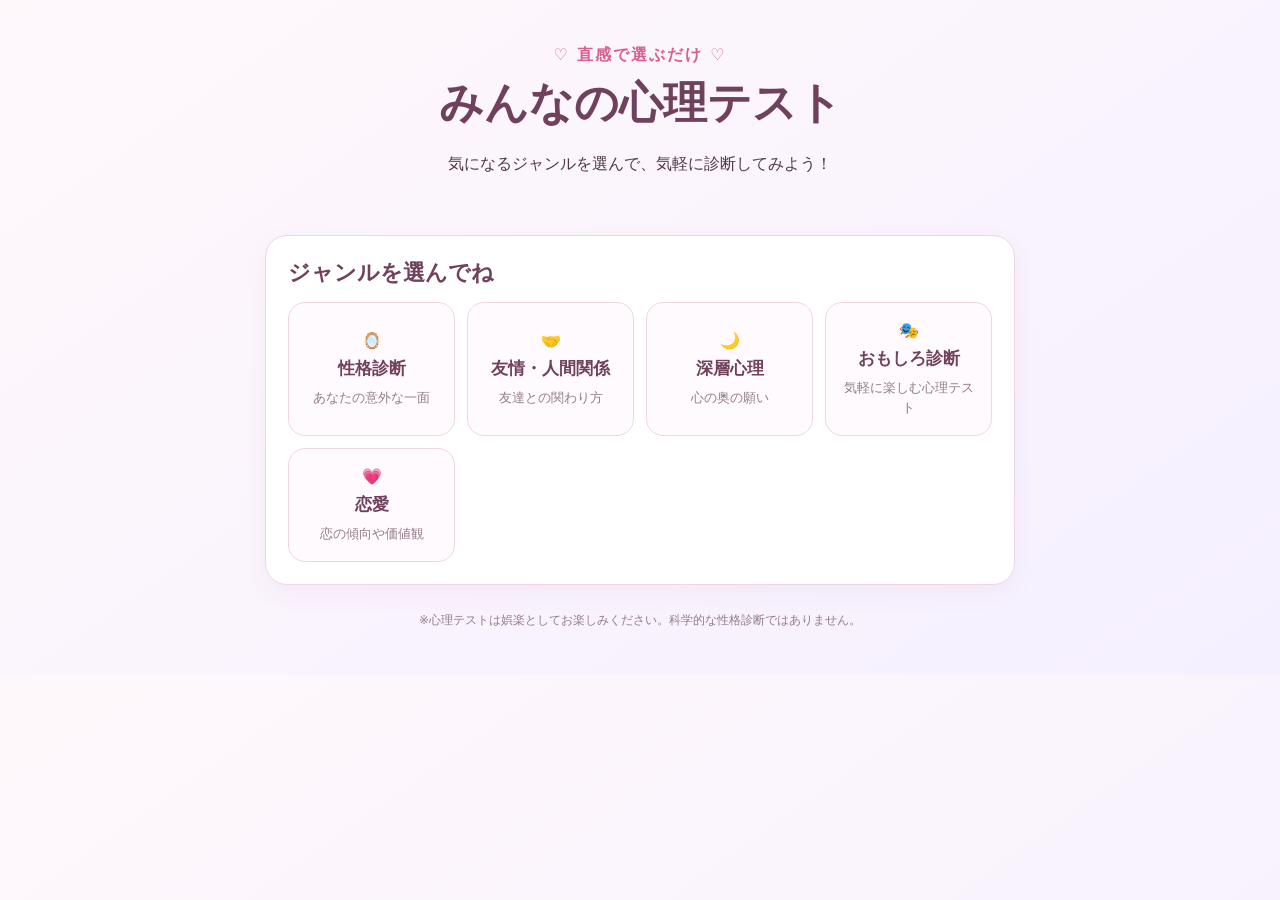
==== index.html @ af1be504 "Add initial HTML structure for psychological test" ====
<!doctype html>
<html lang="ja">
<head>
<meta charset="utf-8"><meta name="viewport" content="width=device-width,initial-scale=1">
<meta name="theme-color" content="#f7dce8">
<title>みんなの心理テスト</title>
<style>
:root{--pink:#d85f91;--deep:#70415d;--bg:#fff7fb;--line:#f0d6e3}
*{box-sizing:border-box}body{margin:0;background:linear-gradient(145deg,#fff8fb,#f5f0ff);color:#503849;font-family:system-ui,-apple-system,"Yu Gothic",sans-serif}
main{max-width:780px;margin:auto;padding:20px 15px 45px}header{text-align:center;padding:25px 10px}
.eyebrow{color:var(--pink);font-weight:800;letter-spacing:.12em}h1{font-size:clamp(30px,7vw,44px);color:var(--deep);margin:8px 0}
p{line-height:1.85}.card{background:#fff;border:1px solid var(--line);border-radius:22px;padding:22px;margin:15px 0;box-shadow:0 8px 24px #a34c7910}
h2{color:var(--deep);margin:0 0 14px;font-size:22px}.categories{display:grid;grid-template-columns:repeat(auto-fit,minmax(140px,1fr));gap:12px}
.category{border:1px solid var(--line);border-radius:17px;background:#fffafd;padding:18px 12px;text-align:center;cursor:pointer;font:inherit;color:var(--deep)}
.category strong{display:block;font-size:17px;margin:7px 0}.category span{font-size:13px;color:#947b8b}
.category:hover,.category:focus,.choice:hover,.choice:focus{border-color:var(--pink);background:#fff1f7;outline:none}
.choices{display:grid;gap:10px}.choice{display:flex;align-items:center;gap:12px;text-align:left;width:100%;padding:14px;border:1px solid var(--line);border-radius:15px;background:#fffafd;font:inherit;color:inherit;cursor:pointer}
.letter{display:grid;place-items:center;flex:0 0 36px;height:36px;border-radius:50%;background:#fbe0ec;color:var(--deep);font-weight:800}
button.primary{display:block;margin:16px auto 0;padding:12px 22px;border:0;border-radius:999px;background:var(--pink);color:white;font:inherit;font-weight:700;cursor:pointer}
.secondary{background:#f6e7ef!important;color:var(--deep)!important}.result{display:none}.tag{display:inline-block;background:#fff0f6;color:var(--deep);padding:6px 12px;border-radius:999px;font-size:13px;font-weight:700}
ul{padding-left:22px;line-height:1.9}footer{text-align:center;color:#947b8b;font-size:12px;line-height:1.7;margin-top:25px}
</style></head>
<body><main>
<header><div class="eyebrow">♡ 直感で選ぶだけ ♡</div><h1>みんなの心理テスト</h1><p>気になるジャンルを選んで、気軽に診断してみよう！</p></header>
<section class="card" id="home"><h2>ジャンルを選んでね</h2><div class="categories">
<button class="category" data-cat="personality">🪞<strong>性格診断</strong><span>あなたの意外な一面</span></button>
<button class="category" data-cat="friendship">🤝<strong>友情・人間関係</strong><span>友達との関わり方</span></button>
<button class="category" data-cat="deep">🌙<strong>深層心理</strong><span>心の奥の願い</span></button>
<button class="category" data-cat="fun">🎭<strong>おもしろ診断</strong><span>気軽に楽しむ心理テスト</span></button>
<button class="category" data-cat="love">💗<strong>恋愛</strong><span>恋の傾向や価値観</span></button>
</div></section>
<section class="card" id="quiz" style="display:none"><button class="primary secondary" id="back">← ジャンル選択に戻る</button><h2 id="catTitle"></h2><p id="question"></p><div class="choices" id="choices"></div></section>
<section class="card result" id="result"><span class="tag" id="tag"></span><h2 id="resultTitle"></h2><p id="intro"></p><ul id="details"></ul><p id="outro"></p><button class="primary" id="share">LINEでシェア</button><button class="primary secondary" id="retry">別の答えで診断</button></section>
<footer>※心理テストは娯楽としてお楽しみください。科学的な性格診断ではありません。</footer>
</main>
<script>
const data={
personality:{title:"性格診断",q:"休日に知らない街を訪れました。最初にしたいことは？",opts:["地図を見て名所を巡る","気になる路地を気ままに歩く","カフェに入って街の雰囲気を味わう","地元の人におすすめを聞く"],names:["計画派の探究者","自由な冒険家","感性豊かな観察者","人とつながる交流家"],intro:["あなたは見通しを立てて動くと安心できるタイプ。","あなたは好奇心に従って行動する自由人タイプ。","あなたは雰囲気や小さな発見を楽しむタイプ。","あなたは人との出会いから世界を広げるタイプ。"],details:["得意：段取りや目標設定。気をつけたい点：予定変更にこだわりすぎないこと。","得意：柔軟さと発想力。気をつけたい点：勢いだけで決めないこと。","得意：細やかな観察と感受性。気をつけたい点：考えすぎて疲れないこと。","得意：会話や協力。気をつけたい点：相手に合わせすぎないこと。"]},
friendship:{title:"友情・人間関係",q:"友達が落ち込んでいるとき、あなたがまずすることは？",opts:["じっくり話を聞く","気分転換に誘う","役立ちそうな解決策を考える","そっとそばにいる"],names:["聞き上手な寄り添いタイプ","ムードメーカータイプ","頼れるサポータータイプ","静かな安心感タイプ"],intro:["あなたは相手の気持ちを受け止めることを大切にします。","あなたは明るさや楽しい時間で相手を支えます。","あなたは具体的な行動で助けようとします。","あなたは無理に言葉を求めず、相手のペースを尊重します。"],details:["長所：共感力。ヒント：自分の気持ちも大切に。","長所：場を明るくする力。ヒント：相手が話したいときは聞き役に。","長所：実行力。ヒント：助言の前に気持ちを確認すると◎。","長所：落ち着きと配慮。ヒント：必要なら「話したくなったら聞くよ」と伝えて。"]},
deep:{title:"深層心理",q:"森の中で小さな箱を見つけました。箱の中に入っていたのは？",opts:["古い鍵","白い羽","小さな鏡","光る石"],names:["新しい扉を探す人","自由を求める人","自分を見つめる人","可能性を信じる人"],intro:["あなたは未知の可能性や新しい始まりに惹かれるのかも。","あなたは心の自由や、自分らしくいられる空間を大切にするのかも。","あなたは自分の本音を理解し、成長することに関心があるのかも。","あなたは希望や、まだ見ぬ可能性を大切にするのかも。"],details:["大切にしたいこと：挑戦。小さな一歩から始めてみて。","大切にしたいこと：余白。ひとりの時間も確保して。","大切にしたいこと：自己理解。気持ちを書き出すのもおすすめ。","大切にしたいこと：希望。夢を具体的な目標にしてみよう。"]},
fun:{title:"おもしろ診断",q:"不思議な自動販売機がひとつだけ願いを叶えてくれます。何を選ぶ？",opts:["いつでも満腹になる","どこでも瞬間移動できる","動物と話せる","一日をもう一度やり直せる"],names:["ほっこり満足タイプ","自由自在タイプ","好奇心全開タイプ","じっくり改善タイプ"],intro:["あなたは日々の快適さや小さな幸せを大切にするタイプ。","あなたは自由と新しい体験が大好きなタイプ。","あなたは未知の世界や相手の気持ちに興味津々なタイプ。","あなたは振り返りから学び、よりよくしたいタイプ。"],details:["幸せのヒント：好きなものを味わう時間を意識して。","幸せのヒント：小さな冒険を予定に入れてみて。","幸せのヒント：気になることを調べたり、誰かと話したりしてみて。","幸せのヒント：反省だけでなく、できたことも数えてみて。"]},
love:{title:"恋愛",q:"気になる人があなたに何かを渡してくれました。それは？",opts:["小さな花束","手書きのメッセージカード","お気に入りのお菓子","きれいな石やアクセサリー"],names:["情熱的なロマンチスト","心のつながりを大切にする人","自然体で楽しむ癒やし系","一途で絆を大切にする人"],intro:["あなたは愛情をストレートに表現してくれる人に惹かれるタイプ。","あなたは相手の言葉や気持ちを大切にし、深く理解し合える関係に惹かれるタイプ。","あなたは一緒にいて楽しく、自然体でいられる相手に惹かれるタイプ。","あなたは誠実さや、簡単には揺らがない深い絆を大切にするタイプ。"],details:["好きになるきっかけ：特別扱いや真っすぐな好意。大切なこと：愛情表現。気をつけたい点：反応を気にしすぎないこと。","好きになるきっかけ：理解してくれたと感じたとき。大切なこと：気持ちを言葉にすること。気をつけたい点：深読みしすぎないこと。","好きになるきっかけ：一緒に笑い、気を使わず過ごせたとき。大切なこと：居心地のよさ。気をつけたい点：本音を後回しにしないこと。","好きになるきっかけ：誠実さや言動の一致。大切なこと：信頼。気をつけたい点：相手を大切にしつつ自分も尊重すること。"]}
};
let current="",answer=0;
const home=document.getElementById("home"),quiz=document.getElementById("quiz"),result=document.getElementById("result");
function showCategory(key){current=key;const d=data[key];home.style.display="none";quiz.style.display="block";result.style.display="none";document.getElementById("catTitle").textContent=d.title;document.getElementById("question").textContent=d.q;const box=document.getElementById("choices");box.replaceChildren();d.opts.forEach((opt,i)=>{let b=document.createElement("button");b.className="choice";b.innerHTML='<span class="letter">'+String.fromCharCode(65+i)+'</span>';let s=document.createElement("span");s.textContent=opt;b.appendChild(s);b.onclick=()=>showResult(i);box.appendChild(b);});}
function showResult(i){answer=i;const d=data[current];document.getElementById("tag").textContent=String.fromCharCode(65+i)+"を選んだあなた";document.getElementById("resultTitle").textContent="あなたは「"+d.names[i]+"」";document.getElementById("intro").textContent=d.intro[i];document.getElementById("details").textContent="";let li=document.createElement("li");li.textContent=d.details[i];document.getElementById("details").appendChild(li);document.getElementById("outro").textContent="自分の傾向を知るヒントとして、気軽に楽しんでね。";result.style.display="block";result.scrollIntoView({behavior:"smooth"});}
document.querySelectorAll(".category").forEach(b=>b.onclick=()=>showCategory(b.dataset.cat));
document.getElementById("back").onclick=()=>{home.style.display="block";quiz.style.display="none";result.style.display="none";};
document.getElementById("retry").onclick=()=>{result.style.display="none";quiz.scrollIntoView({behavior:"smooth"});};
document.getElementById("share").onclick=()=>{let d=data[current],txt="心理テストで「"+d.names[answer]+"」タイプでした♡";window.open("https://line.me/R/msg/text/?"+encodeURIComponent(txt+" "+location.href),"_blank");};
</script></body></html>
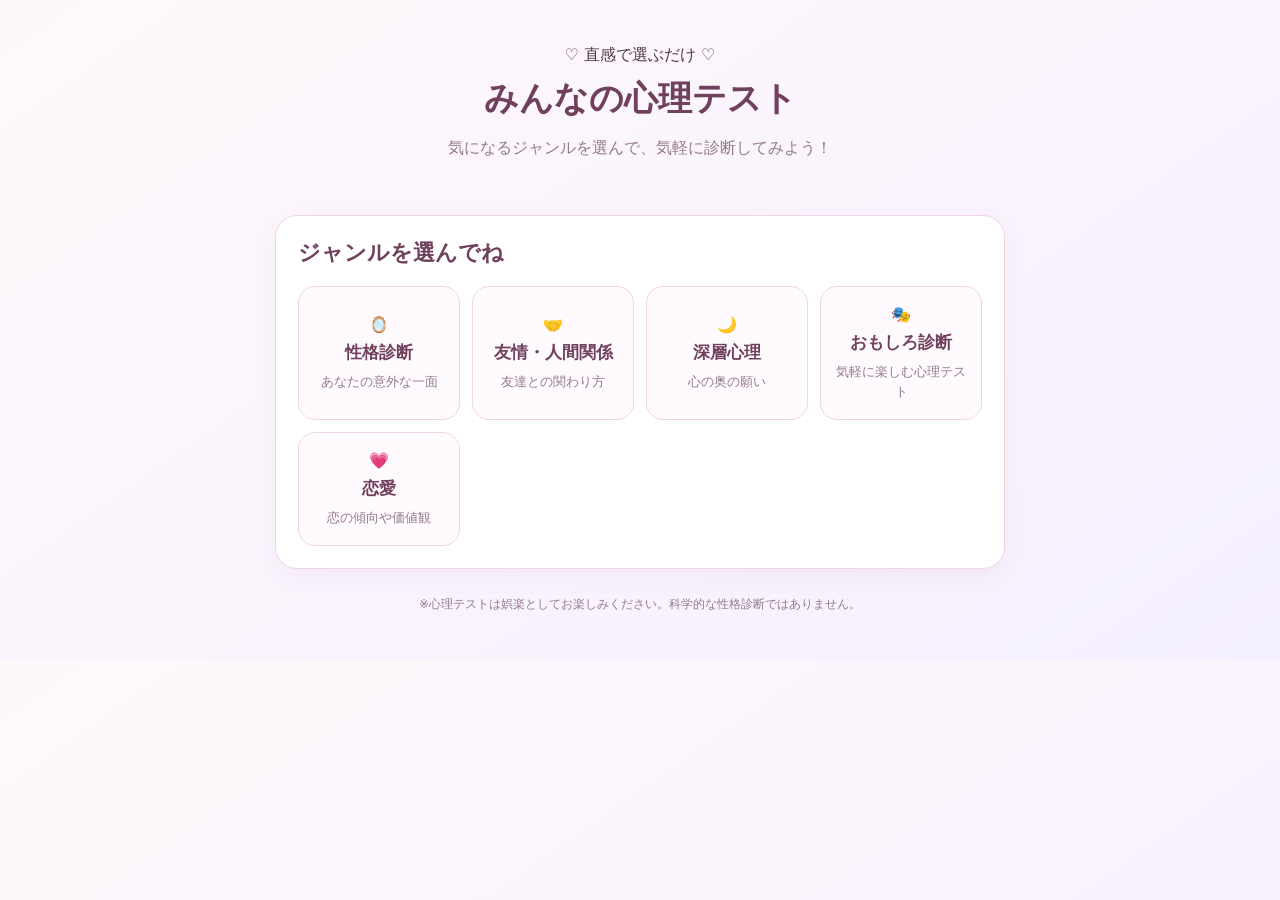
==== commit bb5c7f0c: "index.html を更新" ====
--- a/index.html
+++ b/index.html
@@ -1,52 +1,274 @@
-<!doctype html>
+<!DOCTYPE html>
 <html lang="ja">
 <head>
-<meta charset="utf-8"><meta name="viewport" content="width=device-width,initial-scale=1">
-<meta name="theme-color" content="#f7dce8">
+<meta charset="UTF-8">
+<meta name="viewport" content="width=device-width, initial-scale=1">
 <title>みんなの心理テスト</title>
 <style>
-:root{--pink:#d85f91;--deep:#70415d;--bg:#fff7fb;--line:#f0d6e3}
-*{box-sizing:border-box}body{margin:0;background:linear-gradient(145deg,#fff8fb,#f5f0ff);color:#503849;font-family:system-ui,-apple-system,"Yu Gothic",sans-serif}
-main{max-width:780px;margin:auto;padding:20px 15px 45px}header{text-align:center;padding:25px 10px}
-.eyebrow{color:var(--pink);font-weight:800;letter-spacing:.12em}h1{font-size:clamp(30px,7vw,44px);color:var(--deep);margin:8px 0}
-p{line-height:1.85}.card{background:#fff;border:1px solid var(--line);border-radius:22px;padding:22px;margin:15px 0;box-shadow:0 8px 24px #a34c7910}
-h2{color:var(--deep);margin:0 0 14px;font-size:22px}.categories{display:grid;grid-template-columns:repeat(auto-fit,minmax(140px,1fr));gap:12px}
-.category{border:1px solid var(--line);border-radius:17px;background:#fffafd;padding:18px 12px;text-align:center;cursor:pointer;font:inherit;color:var(--deep)}
-.category strong{display:block;font-size:17px;margin:7px 0}.category span{font-size:13px;color:#947b8b}
-.category:hover,.category:focus,.choice:hover,.choice:focus{border-color:var(--pink);background:#fff1f7;outline:none}
-.choices{display:grid;gap:10px}.choice{display:flex;align-items:center;gap:12px;text-align:left;width:100%;padding:14px;border:1px solid var(--line);border-radius:15px;background:#fffafd;font:inherit;color:inherit;cursor:pointer}
-.letter{display:grid;place-items:center;flex:0 0 36px;height:36px;border-radius:50%;background:#fbe0ec;color:var(--deep);font-weight:800}
-button.primary{display:block;margin:16px auto 0;padding:12px 22px;border:0;border-radius:999px;background:var(--pink);color:white;font:inherit;font-weight:700;cursor:pointer}
-.secondary{background:#f6e7ef!important;color:var(--deep)!important}.result{display:none}.tag{display:inline-block;background:#fff0f6;color:var(--deep);padding:6px 12px;border-radius:999px;font-size:13px;font-weight:700}
-ul{padding-left:22px;line-height:1.9}footer{text-align:center;color:#947b8b;font-size:12px;line-height:1.7;margin-top:25px}
-</style></head>
-<body><main>
-<header><div class="eyebrow">♡ 直感で選ぶだけ ♡</div><h1>みんなの心理テスト</h1><p>気になるジャンルを選んで、気軽に診断してみよう！</p></header>
-<section class="card" id="home"><h2>ジャンルを選んでね</h2><div class="categories">
+*{box-sizing:border-box}
+body{margin:0;background:linear-gradient(145deg,#fff8fb,#f5f0ff);color:#503849;font-family:system-ui,"Yu Gothic",sans-serif}
+main{max-width:760px;margin:auto;padding:20px 15px 45px}
+header{text-align:center;padding:25px 10px}
+h1{font-size:34px;color:#70415d;margin:10px 0}
+header p{color:#947b8b}
+.card{background:white;border:1px solid #f0d6e3;border-radius:22px;padding:22px;margin:15px 0;box-shadow:0 8px 24px #a34c7910}
+h2{color:#70415d;font-size:22px;margin-top:0}
+.categories{display:grid;grid-template-columns:repeat(auto-fit,minmax(140px,1fr));gap:12px}
+.category{border:1px solid #f0d6e3;border-radius:17px;background:#fffafd;padding:18px 10px;color:#70415d;font:inherit;cursor:pointer}
+.category strong{display:block;font-size:17px;margin:7px 0}
+.category span{font-size:13px;color:#947b8b}
+.choices{display:grid;gap:10px}
+.choice{display:flex;align-items:center;gap:12px;width:100%;padding:14px;border:1px solid #f0d6e3;border-radius:15px;background:#fffafd;font:inherit;text-align:left;color:#503849;cursor:pointer}
+.choice:hover,.category:hover{background:#fff1f7;border-color:#d85f91}
+.letter{display:grid;place-items:center;flex:0 0 36px;height:36px;border-radius:50%;background:#fbe0ec;color:#70415d;font-weight:bold}
+button.primary{display:block;margin:15px auto 0;padding:12px 24px;border:0;border-radius:999px;background:#d85f91;color:white;font:inherit;font-weight:bold;cursor:pointer}
+.secondary{background:#f6e7ef!important;color:#70415d!important}
+.result{display:none}
+.tag{display:inline-block;background:#fff0f6;color:#70415d;padding:6px 12px;border-radius:999px;font-size:13px}
+#details{line-height:1.9;padding-left:22px}
+footer{text-align:center;color:#947b8b;font-size:12px;margin-top:25px;line-height:1.8}
+</style>
+</head>
+<body>
+<main>
+
+<header>
+<div>♡ 直感で選ぶだけ ♡</div>
+<h1>みんなの心理テスト</h1>
+<p>気になるジャンルを選んで、気軽に診断してみよう！</p>
+</header>
+
+<!-- トップ画面 -->
+<section class="card" id="home">
+<h2>ジャンルを選んでね</h2>
+<div class="categories">
 <button class="category" data-cat="personality">🪞<strong>性格診断</strong><span>あなたの意外な一面</span></button>
 <button class="category" data-cat="friendship">🤝<strong>友情・人間関係</strong><span>友達との関わり方</span></button>
 <button class="category" data-cat="deep">🌙<strong>深層心理</strong><span>心の奥の願い</span></button>
 <button class="category" data-cat="fun">🎭<strong>おもしろ診断</strong><span>気軽に楽しむ心理テスト</span></button>
 <button class="category" data-cat="love">💗<strong>恋愛</strong><span>恋の傾向や価値観</span></button>
-</div></section>
-<section class="card" id="quiz" style="display:none"><button class="primary secondary" id="back">← ジャンル選択に戻る</button><h2 id="catTitle"></h2><p id="question"></p><div class="choices" id="choices"></div></section>
-<section class="card result" id="result"><span class="tag" id="tag"></span><h2 id="resultTitle"></h2><p id="intro"></p><ul id="details"></ul><p id="outro"></p><button class="primary" id="share">LINEでシェア</button><button class="primary secondary" id="retry">別の答えで診断</button></section>
-<footer>※心理テストは娯楽としてお楽しみください。科学的な性格診断ではありません。</footer>
+</div>
+</section>
+
+<!-- 質問画面 -->
+<section class="card" id="quiz" style="display:none">
+<h2 id="catTitle"></h2>
+<p id="question"></p>
+<div class="choices" id="choices"></div>
+<button class="primary secondary" id="previous" style="display:none">← 質問に戻る</button>
+</section>
+
+<!-- 結果画面 -->
+<section class="card result" id="result">
+<span class="tag" id="tag"></span>
+<h2 id="resultTitle"></h2>
+<p id="intro"></p>
+<ul id="details"></ul>
+<p id="outro"></p>
+<button class="primary" id="share">LINEでシェア</button>
+<button class="primary secondary" id="retry">もう一度診断する</button>
+<button class="primary secondary" id="homeButton">🏠 トップに戻る</button>
+</section>
+
+<footer>
+※心理テストは娯楽としてお楽しみください。科学的な性格診断ではありません。
+</footer>
+
 </main>
+
 <script>
 const data={
-personality:{title:"性格診断",q:"休日に知らない街を訪れました。最初にしたいことは？",opts:["地図を見て名所を巡る","気になる路地を気ままに歩く","カフェに入って街の雰囲気を味わう","地元の人におすすめを聞く"],names:["計画派の探究者","自由な冒険家","感性豊かな観察者","人とつながる交流家"],intro:["あなたは見通しを立てて動くと安心できるタイプ。","あなたは好奇心に従って行動する自由人タイプ。","あなたは雰囲気や小さな発見を楽しむタイプ。","あなたは人との出会いから世界を広げるタイプ。"],details:["得意：段取りや目標設定。気をつけたい点：予定変更にこだわりすぎないこと。","得意：柔軟さと発想力。気をつけたい点：勢いだけで決めないこと。","得意：細やかな観察と感受性。気をつけたい点：考えすぎて疲れないこと。","得意：会話や協力。気をつけたい点：相手に合わせすぎないこと。"]},
-friendship:{title:"友情・人間関係",q:"友達が落ち込んでいるとき、あなたがまずすることは？",opts:["じっくり話を聞く","気分転換に誘う","役立ちそうな解決策を考える","そっとそばにいる"],names:["聞き上手な寄り添いタイプ","ムードメーカータイプ","頼れるサポータータイプ","静かな安心感タイプ"],intro:["あなたは相手の気持ちを受け止めることを大切にします。","あなたは明るさや楽しい時間で相手を支えます。","あなたは具体的な行動で助けようとします。","あなたは無理に言葉を求めず、相手のペースを尊重します。"],details:["長所：共感力。ヒント：自分の気持ちも大切に。","長所：場を明るくする力。ヒント：相手が話したいときは聞き役に。","長所：実行力。ヒント：助言の前に気持ちを確認すると◎。","長所：落ち着きと配慮。ヒント：必要なら「話したくなったら聞くよ」と伝えて。"]},
-deep:{title:"深層心理",q:"森の中で小さな箱を見つけました。箱の中に入っていたのは？",opts:["古い鍵","白い羽","小さな鏡","光る石"],names:["新しい扉を探す人","自由を求める人","自分を見つめる人","可能性を信じる人"],intro:["あなたは未知の可能性や新しい始まりに惹かれるのかも。","あなたは心の自由や、自分らしくいられる空間を大切にするのかも。","あなたは自分の本音を理解し、成長することに関心があるのかも。","あなたは希望や、まだ見ぬ可能性を大切にするのかも。"],details:["大切にしたいこと：挑戦。小さな一歩から始めてみて。","大切にしたいこと：余白。ひとりの時間も確保して。","大切にしたいこと：自己理解。気持ちを書き出すのもおすすめ。","大切にしたいこと：希望。夢を具体的な目標にしてみよう。"]},
-fun:{title:"おもしろ診断",q:"不思議な自動販売機がひとつだけ願いを叶えてくれます。何を選ぶ？",opts:["いつでも満腹になる","どこでも瞬間移動できる","動物と話せる","一日をもう一度やり直せる"],names:["ほっこり満足タイプ","自由自在タイプ","好奇心全開タイプ","じっくり改善タイプ"],intro:["あなたは日々の快適さや小さな幸せを大切にするタイプ。","あなたは自由と新しい体験が大好きなタイプ。","あなたは未知の世界や相手の気持ちに興味津々なタイプ。","あなたは振り返りから学び、よりよくしたいタイプ。"],details:["幸せのヒント：好きなものを味わう時間を意識して。","幸せのヒント：小さな冒険を予定に入れてみて。","幸せのヒント：気になることを調べたり、誰かと話したりしてみて。","幸せのヒント：反省だけでなく、できたことも数えてみて。"]},
-love:{title:"恋愛",q:"気になる人があなたに何かを渡してくれました。それは？",opts:["小さな花束","手書きのメッセージカード","お気に入りのお菓子","きれいな石やアクセサリー"],names:["情熱的なロマンチスト","心のつながりを大切にする人","自然体で楽しむ癒やし系","一途で絆を大切にする人"],intro:["あなたは愛情をストレートに表現してくれる人に惹かれるタイプ。","あなたは相手の言葉や気持ちを大切にし、深く理解し合える関係に惹かれるタイプ。","あなたは一緒にいて楽しく、自然体でいられる相手に惹かれるタイプ。","あなたは誠実さや、簡単には揺らがない深い絆を大切にするタイプ。"],details:["好きになるきっかけ：特別扱いや真っすぐな好意。大切なこと：愛情表現。気をつけたい点：反応を気にしすぎないこと。","好きになるきっかけ：理解してくれたと感じたとき。大切なこと：気持ちを言葉にすること。気をつけたい点：深読みしすぎないこと。","好きになるきっかけ：一緒に笑い、気を使わず過ごせたとき。大切なこと：居心地のよさ。気をつけたい点：本音を後回しにしないこと。","好きになるきっかけ：誠実さや言動の一致。大切なこと：信頼。気をつけたい点：相手を大切にしつつ自分も尊重すること。"]}
+
+personality:{
+title:"性格診断",
+q:"休日に知らない街を訪れました。最初にしたいことは？",
+opts:["地図を見て名所を巡る","気になる路地を気ままに歩く","カフェに入って街の雰囲気を味わう","地元の人におすすめを聞く"],
+names:["計画派の探究者","自由な冒険家","感性豊かな観察者","人とつながる交流家"],
+intro:[
+"あなたは見通しを立てて動くと安心できるタイプ。",
+"あなたは好奇心に従って行動する自由人タイプ。",
+"あなたは雰囲気や小さな発見を楽しむタイプ。",
+"あなたは人との出会いから世界を広げるタイプ。"
+],
+details:[
+"得意：段取りや目標設定。予定変更にも柔軟に対応できるとさらに◎。",
+"得意：柔軟さと発想力。勢いだけで決めないことも大切。",
+"得意：細やかな観察と感受性。考えすぎて疲れないように。",
+"得意：会話や協力。相手に合わせすぎず自分の気持ちも大切に。"
+]
+},
+
+friendship:{
+title:"友情・人間関係",
+q:"友達が落ち込んでいるとき、あなたがまずすることは？",
+opts:["じっくり話を聞く","気分転換に誘う","役立ちそうな解決策を考える","そっとそばにいる"],
+names:["聞き上手な寄り添いタイプ","ムードメーカータイプ","頼れるサポータータイプ","静かな安心感タイプ"],
+intro:[
+"あなたは相手の気持ちを受け止めることを大切にします。",
+"あなたは明るさや楽しい時間で相手を支えます。",
+"あなたは具体的な行動で助けようとします。",
+"あなたは相手のペースを尊重するタイプです。"
+],
+details:[
+"長所は共感力。自分の気持ちも大切にしてね。",
+"長所は場を明るくする力。ときには聞き役になることも大切。",
+"長所は実行力。助言の前に相手の気持ちを確認すると◎。",
+"長所は落ち着きと配慮。必要なら「話したくなったら聞くよ」と伝えてみて。"
+]
+},
+
+deep:{
+title:"深層心理",
+q:"森の中で小さな箱を見つけました。箱の中に入っていたのは？",
+opts:["古い鍵","白い羽","小さな鏡","光る石"],
+names:["新しい扉を探す人","自由を求める人","自分を見つめる人","可能性を信じる人"],
+intro:[
+"あなたは未知の可能性や新しい始まりに惹かれるのかも。",
+"あなたは心の自由や、自分らしくいられる空間を大切にするのかも。",
+"あなたは自分の本音を理解し、成長することに関心があるのかも。",
+"あなたは希望や、まだ見ぬ可能性を大切にするのかも。"
+],
+details:[
+"大切にしたいことは挑戦。小さな一歩から始めてみて。",
+"大切にしたいことは余白。ひとりの時間も確保して。",
+"大切にしたいことは自己理解。気持ちを書き出すのもおすすめ。",
+"大切にしたいことは希望。夢を具体的な目標にしてみよう。"
+]
+},
+
+fun:{
+title:"おもしろ診断",
+q:"不思議な自動販売機がひとつだけ願いを叶えてくれます。何を選ぶ？",
+opts:["いつでも満腹になる","どこでも瞬間移動できる","動物と話せる","一日をもう一度やり直せる"],
+names:["ほっこり満足タイプ","自由自在タイプ","好奇心全開タイプ","じっくり改善タイプ"],
+intro:[
+"あなたは日々の快適さや小さな幸せを大切にするタイプ。",
+"あなたは自由と新しい体験が大好きなタイプ。",
+"あなたは未知の世界や相手の気持ちに興味津々なタイプ。",
+"あなたは振り返りから学び、よりよくしたいタイプ。"
+],
+details:[
+"幸せのヒントは好きなものを味わう時間を作ること。",
+"幸せのヒントは小さな冒険を予定に入れること。",
+"幸せのヒントは気になることを調べたり、誰かと話したりすること。",
+"幸せのヒントは反省だけでなく、できたことも数えること。"
+]
+},
+
+love:{
+title:"恋愛",
+q:"気になる人があなたに何かを渡してくれました。それは？",
+opts:["小さな花束","手書きのメッセージカード","お気に入りのお菓子","きれいな石やアクセサリー"],
+names:["情熱的なロマンチスト","心のつながりを大切にする人","自然体で楽しむ癒やし系","一途で絆を大切にする人"],
+intro:[
+"あなたは愛情をストレートに表現してくれる人に惹かれるタイプ。",
+"あなたは相手の言葉や気持ちを大切にし、深く理解し合える関係に惹かれるタイプ。",
+"あなたは一緒にいて楽しく、自然体でいられる相手に惹かれるタイプ。",
+"あなたは誠実さや、簡単には揺らがない深い絆を大切にするタイプ。"
+],
+details:[
+"大切なのは愛情表現。相手の反応を気にしすぎないことも大事。",
+"大切なのは気持ちを言葉にすること。深読みしすぎないように。",
+"大切なのは居心地のよさ。本音を後回しにしないでね。",
+"大切なのは信頼。相手と同じように自分も尊重してね。"
+]
+}
+
 };
-let current="",answer=0;
-const home=document.getElementById("home"),quiz=document.getElementById("quiz"),result=document.getElementById("result");
-function showCategory(key){current=key;const d=data[key];home.style.display="none";quiz.style.display="block";result.style.display="none";document.getElementById("catTitle").textContent=d.title;document.getElementById("question").textContent=d.q;const box=document.getElementById("choices");box.replaceChildren();d.opts.forEach((opt,i)=>{let b=document.createElement("button");b.className="choice";b.innerHTML='<span class="letter">'+String.fromCharCode(65+i)+'</span>';let s=document.createElement("span");s.textContent=opt;b.appendChild(s);b.onclick=()=>showResult(i);box.appendChild(b);});}
-function showResult(i){answer=i;const d=data[current];document.getElementById("tag").textContent=String.fromCharCode(65+i)+"を選んだあなた";document.getElementById("resultTitle").textContent="あなたは「"+d.names[i]+"」";document.getElementById("intro").textContent=d.intro[i];document.getElementById("details").textContent="";let li=document.createElement("li");li.textContent=d.details[i];document.getElementById("details").appendChild(li);document.getElementById("outro").textContent="自分の傾向を知るヒントとして、気軽に楽しんでね。";result.style.display="block";result.scrollIntoView({behavior:"smooth"});}
-document.querySelectorAll(".category").forEach(b=>b.onclick=()=>showCategory(b.dataset.cat));
-document.getElementById("back").onclick=()=>{home.style.display="block";quiz.style.display="none";result.style.display="none";};
-document.getElementById("retry").onclick=()=>{result.style.display="none";quiz.scrollIntoView({behavior:"smooth"});};
-document.getElementById("share").onclick=()=>{let d=data[current],txt="心理テストで「"+d.names[answer]+"」タイプでした♡";window.open("https://line.me/R/msg/text/?"+encodeURIComponent(txt+" "+location.href),"_blank");};
-</script></body></html>
+
+let current="";
+let answer=0;
+
+const home=document.getElementById("home");
+const quiz=document.getElementById("quiz");
+const result=document.getElementById("result");
+
+function showCategory(key){
+current=key;
+const d=data[key];
+
+home.style.display="none";
+quiz.style.display="block";
+result.style.display="none";
+
+document.getElementById("catTitle").textContent=d.title;
+document.getElementById("question").textContent=d.q;
+
+const box=document.getElementById("choices");
+box.replaceChildren();
+
+d.opts.forEach((opt,i)=>{
+const b=document.createElement("button");
+b.className="choice";
+
+const letter=document.createElement("span");
+letter.className="letter";
+letter.textContent=String.fromCharCode(65+i);
+
+const text=document.createElement("span");
+text.textContent=opt;
+
+b.append(letter,text);
+b.onclick=()=>showResult(i);
+box.appendChild(b);
+});
+
+document.getElementById("previous").style.display="none";
+window.scrollTo({top:0,behavior:"smooth"});
+}
+
+function showResult(i){
+answer=i;
+const d=data[current];
+
+document.getElementById("tag").textContent=
+String.fromCharCode(65+i)+"を選んだあなた";
+
+document.getElementById("resultTitle").textContent=
+"あなたは「"+d.names[i]+"」";
+
+document.getElementById("intro").textContent=d.intro[i];
+
+const details=document.getElementById("details");
+details.replaceChildren();
+
+const li=document.createElement("li");
+li.textContent=d.details[i];
+details.appendChild(li);
+
+document.getElementById("outro").textContent=
+"自分の傾向を知るヒントとして、気軽に楽しんでね。";
+
+quiz.style.display="none";
+result.style.display="block";
+result.scrollIntoView({behavior:"smooth"});
+}
+
+function goHome(){
+home.style.display="block";
+quiz.style.display="none";
+result.style.display="none";
+window.scrollTo({top:0,behavior:"smooth"});
+}
+
+document.querySelectorAll(".category").forEach(button=>{
+button.onclick=()=>showCategory(button.dataset.cat);
+});
+
+document.getElementById("homeButton").onclick=goHome;
+
+document.getElementById("retry").onclick=()=>{
+result.style.display="none";
+showCategory(current);
+};
+
+document.getElementById("share").onclick=()=>{
+const d=data[current];
+const text="心理テストで「"+d.names[answer]+"」タイプでした♡";
+const shareText=text+" "+location.href;
+window.open("https://line.me/R/msg/text/?"+encodeURIComponent(shareText),"_blank");
+};
+</script>
+
+</body>
+</html>
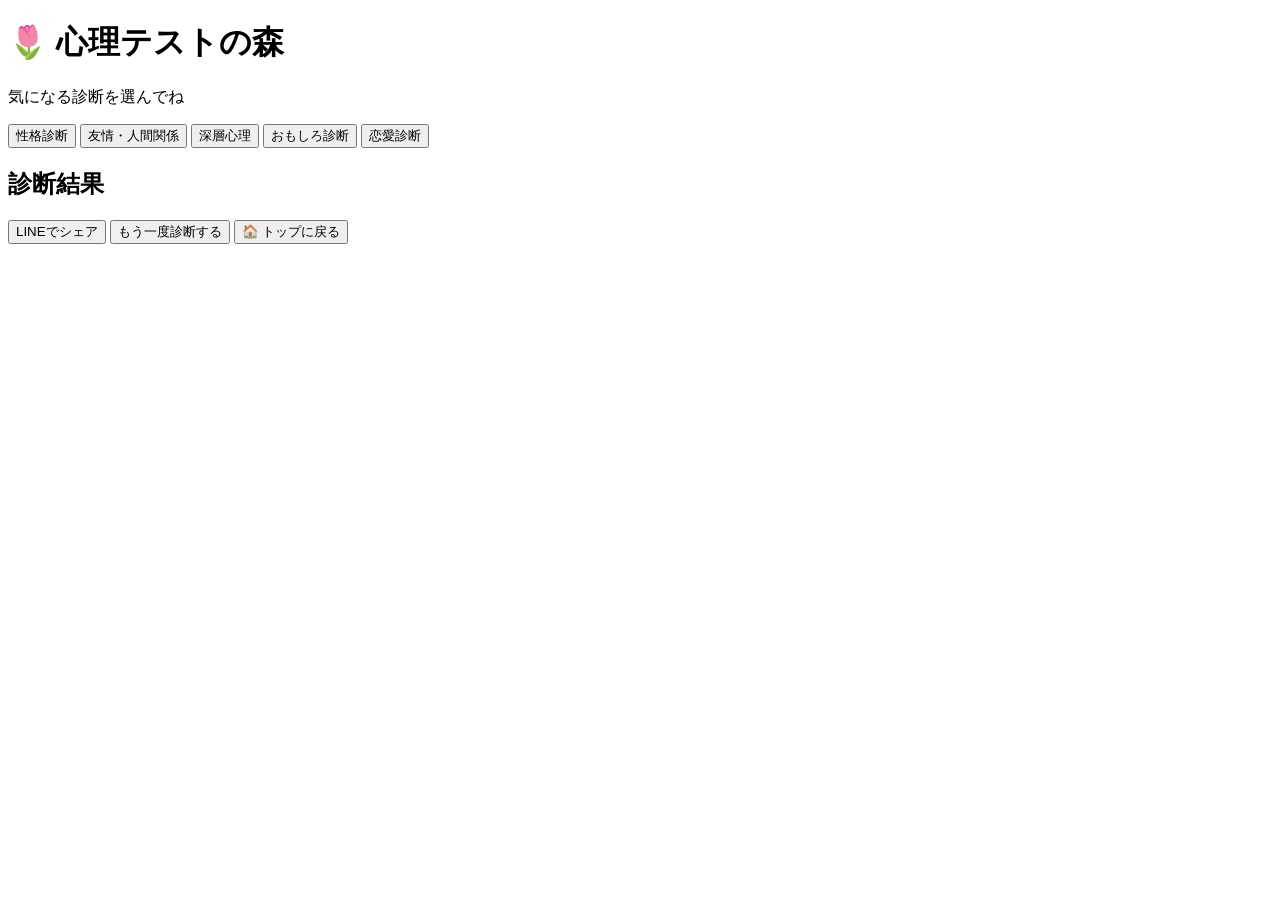
==== commit 903bd56e: "Update index.html" ====
--- a/index.html
+++ b/index.html
@@ -1,274 +1,47 @@
 <!DOCTYPE html>
 <html lang="ja">
 <head>
-<meta charset="UTF-8">
-<meta name="viewport" content="width=device-width, initial-scale=1">
-<title>みんなの心理テスト</title>
-<style>
-*{box-sizing:border-box}
-body{margin:0;background:linear-gradient(145deg,#fff8fb,#f5f0ff);color:#503849;font-family:system-ui,"Yu Gothic",sans-serif}
-main{max-width:760px;margin:auto;padding:20px 15px 45px}
-header{text-align:center;padding:25px 10px}
-h1{font-size:34px;color:#70415d;margin:10px 0}
-header p{color:#947b8b}
-.card{background:white;border:1px solid #f0d6e3;border-radius:22px;padding:22px;margin:15px 0;box-shadow:0 8px 24px #a34c7910}
-h2{color:#70415d;font-size:22px;margin-top:0}
-.categories{display:grid;grid-template-columns:repeat(auto-fit,minmax(140px,1fr));gap:12px}
-.category{border:1px solid #f0d6e3;border-radius:17px;background:#fffafd;padding:18px 10px;color:#70415d;font:inherit;cursor:pointer}
-.category strong{display:block;font-size:17px;margin:7px 0}
-.category span{font-size:13px;color:#947b8b}
-.choices{display:grid;gap:10px}
-.choice{display:flex;align-items:center;gap:12px;width:100%;padding:14px;border:1px solid #f0d6e3;border-radius:15px;background:#fffafd;font:inherit;text-align:left;color:#503849;cursor:pointer}
-.choice:hover,.category:hover{background:#fff1f7;border-color:#d85f91}
-.letter{display:grid;place-items:center;flex:0 0 36px;height:36px;border-radius:50%;background:#fbe0ec;color:#70415d;font-weight:bold}
-button.primary{display:block;margin:15px auto 0;padding:12px 24px;border:0;border-radius:999px;background:#d85f91;color:white;font:inherit;font-weight:bold;cursor:pointer}
-.secondary{background:#f6e7ef!important;color:#70415d!important}
-.result{display:none}
-.tag{display:inline-block;background:#fff0f6;color:#70415d;padding:6px 12px;border-radius:999px;font-size:13px}
-#details{line-height:1.9;padding-left:22px}
-footer{text-align:center;color:#947b8b;font-size:12px;margin-top:25px;line-height:1.8}
-</style>
+  <meta charset="UTF-8">
+  <meta name="viewport" content="width=device-width, initial-scale=1.0">
+  <title>心理テストの森</title>
+  <link rel="stylesheet" href="style.css">
+  <script src="script.js" defer></script>
 </head>
 <body>
-<main>
+  <main class="container">
+    <header class="site-header">
+      <h1>🌷 心理テストの森</h1>
+      <p>気になる診断を選んでね</p>
+    </header>
 
-<header>
-<div>♡ 直感で選ぶだけ ♡</div>
-<h1>みんなの心理テスト</h1>
-<p>気になるジャンルを選んで、気軽に診断してみよう！</p>
-</header>
+    <section id="top-screen">
+      <div class="category-grid">
+        <button class="category-button" data-category="personality">性格診断</button>
+        <button class="category-button" data-category="friendship">友情・人間関係</button>
+        <button class="category-button" data-category="deep">深層心理</button>
+        <button class="category-button" data-category="fun">おもしろ診断</button>
+        <button class="category-button" data-category="love">恋愛診断</button>
+      </div>
+    </section>
 
-<!-- トップ画面 -->
-<section class="card" id="home">
-<h2>ジャンルを選んでね</h2>
-<div class="categories">
-<button class="category" data-cat="personality">🪞<strong>性格診断</strong><span>あなたの意外な一面</span></button>
-<button class="category" data-cat="friendship">🤝<strong>友情・人間関係</strong><span>友達との関わり方</span></button>
-<button class="category" data-cat="deep">🌙<strong>深層心理</strong><span>心の奥の願い</span></button>
-<button class="category" data-cat="fun">🎭<strong>おもしろ診断</strong><span>気軽に楽しむ心理テスト</span></button>
-<button class="category" data-cat="love">💗<strong>恋愛</strong><span>恋の傾向や価値観</span></button>
-</div>
-</section>
+    <section id="quiz-screen" class="hidden">
+      <h2 id="quiz-title"></h2>
+      <p id="quiz-question" class="question"></p>
+      <div id="answer-list" class="answer-list"></div>
+    </section>
 
-<!-- 質問画面 -->
-<section class="card" id="quiz" style="display:none">
-<h2 id="catTitle"></h2>
-<p id="question"></p>
-<div class="choices" id="choices"></div>
-<button class="primary secondary" id="previous" style="display:none">← 質問に戻る</button>
-</section>
+    <section id="result-screen" class="hidden">
+      <h2>診断結果</h2>
+      <h3 id="result-title"></h3>
+      <p id="result-description"></p>
+      <p id="result-advice"></p>
 
-<!-- 結果画面 -->
-<section class="card result" id="result">
-<span class="tag" id="tag"></span>
-<h2 id="resultTitle"></h2>
-<p id="intro"></p>
-<ul id="details"></ul>
-<p id="outro"></p>
-<button class="primary" id="share">LINEでシェア</button>
-<button class="primary secondary" id="retry">もう一度診断する</button>
-<button class="primary secondary" id="homeButton">🏠 トップに戻る</button>
-</section>
-
-<footer>
-※心理テストは娯楽としてお楽しみください。科学的な性格診断ではありません。
-</footer>
-
-</main>
-
-<script>
-const data={
-
-personality:{
-title:"性格診断",
-q:"休日に知らない街を訪れました。最初にしたいことは？",
-opts:["地図を見て名所を巡る","気になる路地を気ままに歩く","カフェに入って街の雰囲気を味わう","地元の人におすすめを聞く"],
-names:["計画派の探究者","自由な冒険家","感性豊かな観察者","人とつながる交流家"],
-intro:[
-"あなたは見通しを立てて動くと安心できるタイプ。",
-"あなたは好奇心に従って行動する自由人タイプ。",
-"あなたは雰囲気や小さな発見を楽しむタイプ。",
-"あなたは人との出会いから世界を広げるタイプ。"
-],
-details:[
-"得意：段取りや目標設定。予定変更にも柔軟に対応できるとさらに◎。",
-"得意：柔軟さと発想力。勢いだけで決めないことも大切。",
-"得意：細やかな観察と感受性。考えすぎて疲れないように。",
-"得意：会話や協力。相手に合わせすぎず自分の気持ちも大切に。"
-]
-},
-
-friendship:{
-title:"友情・人間関係",
-q:"友達が落ち込んでいるとき、あなたがまずすることは？",
-opts:["じっくり話を聞く","気分転換に誘う","役立ちそうな解決策を考える","そっとそばにいる"],
-names:["聞き上手な寄り添いタイプ","ムードメーカータイプ","頼れるサポータータイプ","静かな安心感タイプ"],
-intro:[
-"あなたは相手の気持ちを受け止めることを大切にします。",
-"あなたは明るさや楽しい時間で相手を支えます。",
-"あなたは具体的な行動で助けようとします。",
-"あなたは相手のペースを尊重するタイプです。"
-],
-details:[
-"長所は共感力。自分の気持ちも大切にしてね。",
-"長所は場を明るくする力。ときには聞き役になることも大切。",
-"長所は実行力。助言の前に相手の気持ちを確認すると◎。",
-"長所は落ち着きと配慮。必要なら「話したくなったら聞くよ」と伝えてみて。"
-]
-},
-
-deep:{
-title:"深層心理",
-q:"森の中で小さな箱を見つけました。箱の中に入っていたのは？",
-opts:["古い鍵","白い羽","小さな鏡","光る石"],
-names:["新しい扉を探す人","自由を求める人","自分を見つめる人","可能性を信じる人"],
-intro:[
-"あなたは未知の可能性や新しい始まりに惹かれるのかも。",
-"あなたは心の自由や、自分らしくいられる空間を大切にするのかも。",
-"あなたは自分の本音を理解し、成長することに関心があるのかも。",
-"あなたは希望や、まだ見ぬ可能性を大切にするのかも。"
-],
-details:[
-"大切にしたいことは挑戦。小さな一歩から始めてみて。",
-"大切にしたいことは余白。ひとりの時間も確保して。",
-"大切にしたいことは自己理解。気持ちを書き出すのもおすすめ。",
-"大切にしたいことは希望。夢を具体的な目標にしてみよう。"
-]
-},
-
-fun:{
-title:"おもしろ診断",
-q:"不思議な自動販売機がひとつだけ願いを叶えてくれます。何を選ぶ？",
-opts:["いつでも満腹になる","どこでも瞬間移動できる","動物と話せる","一日をもう一度やり直せる"],
-names:["ほっこり満足タイプ","自由自在タイプ","好奇心全開タイプ","じっくり改善タイプ"],
-intro:[
-"あなたは日々の快適さや小さな幸せを大切にするタイプ。",
-"あなたは自由と新しい体験が大好きなタイプ。",
-"あなたは未知の世界や相手の気持ちに興味津々なタイプ。",
-"あなたは振り返りから学び、よりよくしたいタイプ。"
-],
-details:[
-"幸せのヒントは好きなものを味わう時間を作ること。",
-"幸せのヒントは小さな冒険を予定に入れること。",
-"幸せのヒントは気になることを調べたり、誰かと話したりすること。",
-"幸せのヒントは反省だけでなく、できたことも数えること。"
-]
-},
-
-love:{
-title:"恋愛",
-q:"気になる人があなたに何かを渡してくれました。それは？",
-opts:["小さな花束","手書きのメッセージカード","お気に入りのお菓子","きれいな石やアクセサリー"],
-names:["情熱的なロマンチスト","心のつながりを大切にする人","自然体で楽しむ癒やし系","一途で絆を大切にする人"],
-intro:[
-"あなたは愛情をストレートに表現してくれる人に惹かれるタイプ。",
-"あなたは相手の言葉や気持ちを大切にし、深く理解し合える関係に惹かれるタイプ。",
-"あなたは一緒にいて楽しく、自然体でいられる相手に惹かれるタイプ。",
-"あなたは誠実さや、簡単には揺らがない深い絆を大切にするタイプ。"
-],
-details:[
-"大切なのは愛情表現。相手の反応を気にしすぎないことも大事。",
-"大切なのは気持ちを言葉にすること。深読みしすぎないように。",
-"大切なのは居心地のよさ。本音を後回しにしないでね。",
-"大切なのは信頼。相手と同じように自分も尊重してね。"
-]
-}
-
-};
-
-let current="";
-let answer=0;
-
-const home=document.getElementById("home");
-const quiz=document.getElementById("quiz");
-const result=document.getElementById("result");
-
-function showCategory(key){
-current=key;
-const d=data[key];
-
-home.style.display="none";
-quiz.style.display="block";
-result.style.display="none";
-
-document.getElementById("catTitle").textContent=d.title;
-document.getElementById("question").textContent=d.q;
-
-const box=document.getElementById("choices");
-box.replaceChildren();
-
-d.opts.forEach((opt,i)=>{
-const b=document.createElement("button");
-b.className="choice";
-
-const letter=document.createElement("span");
-letter.className="letter";
-letter.textContent=String.fromCharCode(65+i);
-
-const text=document.createElement("span");
-text.textContent=opt;
-
-b.append(letter,text);
-b.onclick=()=>showResult(i);
-box.appendChild(b);
-});
-
-document.getElementById("previous").style.display="none";
-window.scrollTo({top:0,behavior:"smooth"});
-}
-
-function showResult(i){
-answer=i;
-const d=data[current];
-
-document.getElementById("tag").textContent=
-String.fromCharCode(65+i)+"を選んだあなた";
-
-document.getElementById("resultTitle").textContent=
-"あなたは「"+d.names[i]+"」";
-
-document.getElementById("intro").textContent=d.intro[i];
-
-const details=document.getElementById("details");
-details.replaceChildren();
-
-const li=document.createElement("li");
-li.textContent=d.details[i];
-details.appendChild(li);
-
-document.getElementById("outro").textContent=
-"自分の傾向を知るヒントとして、気軽に楽しんでね。";
-
-quiz.style.display="none";
-result.style.display="block";
-result.scrollIntoView({behavior:"smooth"});
-}
-
-function goHome(){
-home.style.display="block";
-quiz.style.display="none";
-result.style.display="none";
-window.scrollTo({top:0,behavior:"smooth"});
-}
-
-document.querySelectorAll(".category").forEach(button=>{
-button.onclick=()=>showCategory(button.dataset.cat);
-});
-
-document.getElementById("homeButton").onclick=goHome;
-
-document.getElementById("retry").onclick=()=>{
-result.style.display="none";
-showCategory(current);
-};
-
-document.getElementById("share").onclick=()=>{
-const d=data[current];
-const text="心理テストで「"+d.names[answer]+"」タイプでした♡";
-const shareText=text+" "+location.href;
-window.open("https://line.me/R/msg/text/?"+encodeURIComponent(shareText),"_blank");
-};
-</script>
-
+      <div class="result-buttons">
+        <button id="share-button">LINEでシェア</button>
+        <button id="retry-button">もう一度診断する</button>
+        <button id="home-button">🏠 トップに戻る</button>
+      </div>
+    </section>
+  </main>
 </body>
-</html>+</html>
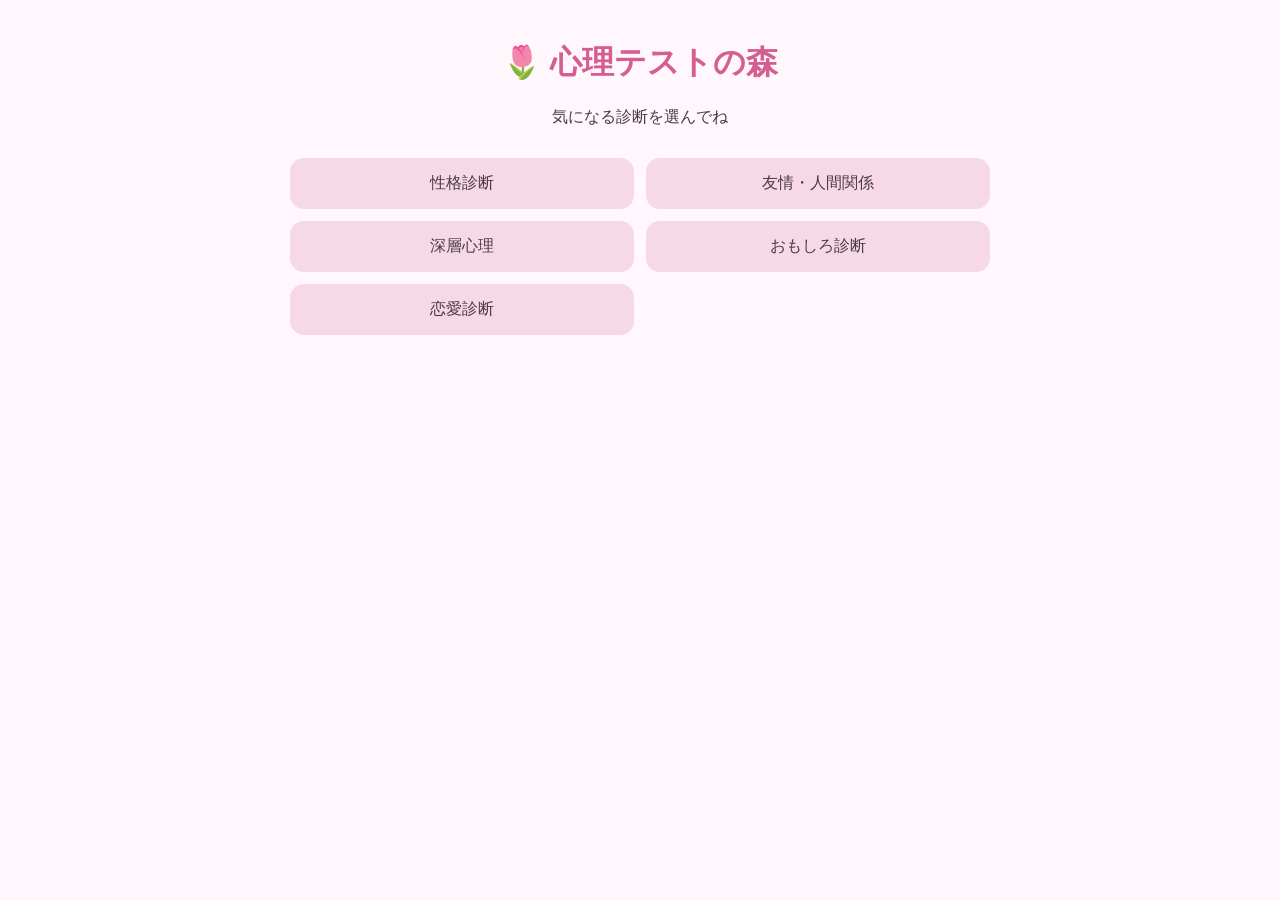
==== commit d2d66a1e: "Add files via upload" ====
--- a/index.html
+++ b/index.html
@@ -35,7 +35,6 @@
       <h3 id="result-title"></h3>
       <p id="result-description"></p>
       <p id="result-advice"></p>
-
       <div class="result-buttons">
         <button id="share-button">LINEでシェア</button>
         <button id="retry-button">もう一度診断する</button>
--- a/style.css
+++ b/style.css
@@ -0,0 +1,153 @@
+* {
+  box-sizing: border-box;
+}
+
+body {
+  margin: 0;
+  padding: 20px;
+  font-family: sans-serif;
+  background: #fff7fb;
+  color: #4b3b45;
+}
+
+.container {
+  max-width: 700px;
+  margin: 0 auto;
+}
+
+.site-header {
+  text-align: center;
+  margin-bottom: 30px;
+}
+
+h1 {
+  color: #d45d91;
+}
+
+.category-grid,
+.answer-list,
+.result-buttons,
+.quiz-menu {
+  display: grid;
+  gap: 12px;
+}
+
+button {
+  border: none;
+  border-radius: 14px;
+  padding: 15px 18px;
+  font-size: 16px;
+  cursor: pointer;
+  background: #f4c9dc;
+  color: #4b3b45;
+  transition: opacity 0.2s, transform 0.2s;
+}
+
+button:hover {
+  opacity: 0.85;
+  transform: translateY(-2px);
+}
+
+.category-button {
+  background: #f7d8e6;
+}
+
+.question {
+  font-size: 18px;
+  line-height: 1.7;
+}
+
+.answer-list button {
+  background: white;
+  border: 2px solid #f0c5d8;
+  text-align: left;
+}
+
+#result-screen,
+.result-card {
+  text-align: center;
+  background: white;
+  padding: 24px;
+  border-radius: 18px;
+}
+
+#result-title,
+.result-card h3 {
+  color: #d45d91;
+}
+
+#result-description,
+#result-advice,
+.result-card p {
+  line-height: 1.8;
+}
+
+.hidden {
+  display: none !important;
+}
+
+.page-panel {
+  background: #fff;
+  padding: 22px;
+  border-radius: 18px;
+  box-shadow: 0 3px 14px rgba(160, 90, 120, 0.07);
+}
+
+.page-intro {
+  line-height: 1.8;
+  text-align: center;
+}
+
+.quiz-menu button {
+  background: #fff;
+  border: 2px solid #f0c5d8;
+  text-align: left;
+  line-height: 1.5;
+}
+
+.quiz-menu button span {
+  display: block;
+  color: #9b7184;
+  font-size: 13px;
+  margin-top: 5px;
+}
+
+.detail-section {
+  margin: 20px 0;
+  text-align: left;
+  line-height: 1.9;
+}
+
+.detail-section h4 {
+  color: #c65387;
+  margin-bottom: 5px;
+}
+
+.sub-buttons {
+  display: grid;
+  gap: 10px;
+  margin-top: 22px;
+}
+
+.back-button {
+  background: #f8e7ef;
+}
+
+.disclaimer {
+  margin-top: 24px;
+  color: #8b7781;
+  font-size: 12px;
+  line-height: 1.7;
+  text-align: center;
+}
+
+@media (min-width: 600px) {
+  .category-grid {
+    grid-template-columns: 1fr 1fr;
+  }
+
+  .result-buttons,
+  .sub-buttons {
+    grid-template-columns: 1fr 1fr;
+  }
+}
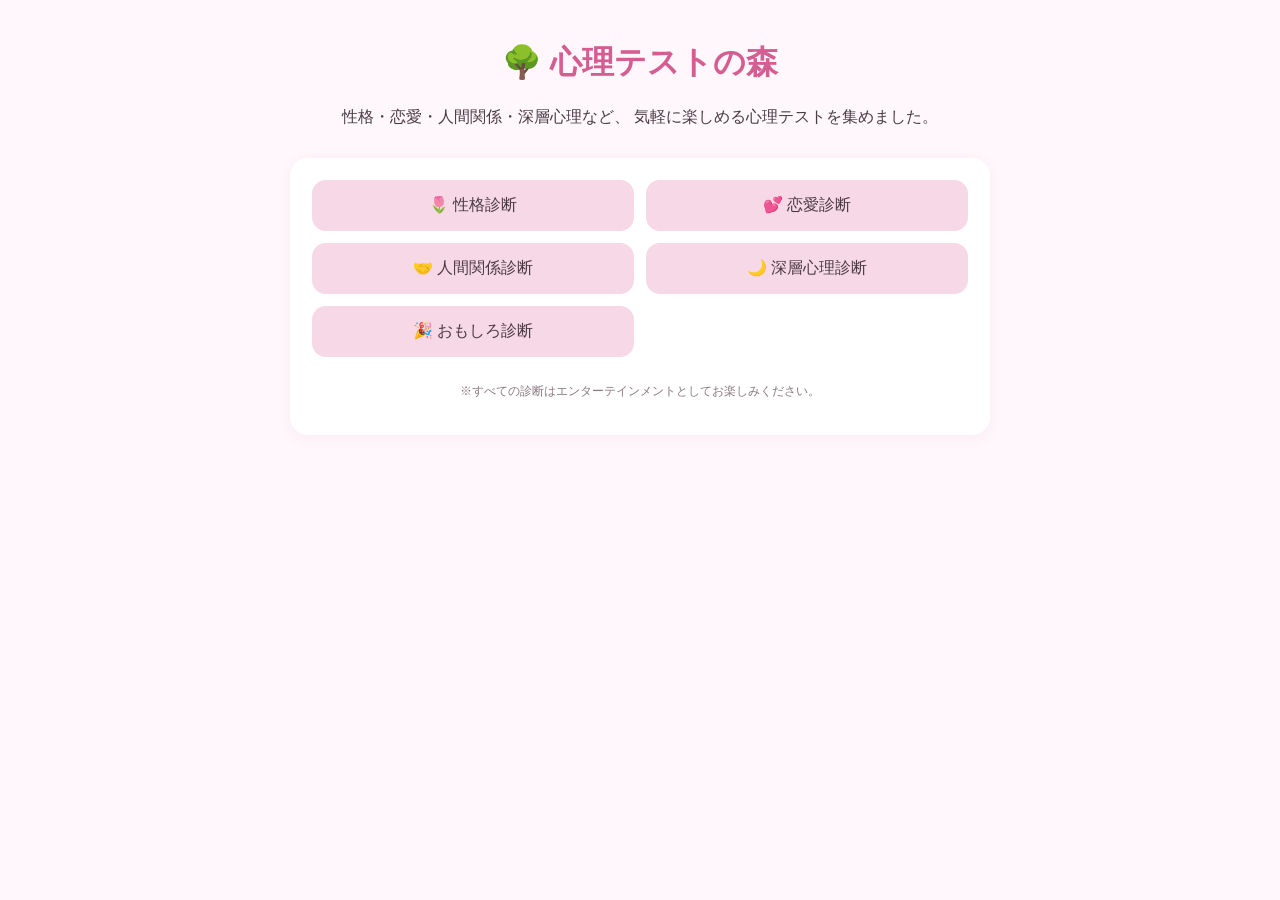
==== commit 1749e75f: "Refactor index.html for improved layout and navigation Updated the structure of the HTML document to" ====
--- a/index.html
+++ b/index.html
@@ -2,45 +2,82 @@
 <html lang="ja">
 <head>
   <meta charset="UTF-8">
-  <meta name="viewport" content="width=device-width, initial-scale=1.0">
+  <meta name="viewport"
+        content="width=device-width, initial-scale=1.0">
+
   <title>心理テストの森</title>
+
   <link rel="stylesheet" href="style.css">
-  <script src="script.js" defer></script>
 </head>
+
 <body>
-  <main class="container">
-    <header class="site-header">
-      <h1>🌷 心理テストの森</h1>
-      <p>気になる診断を選んでね</p>
-    </header>
 
-    <section id="top-screen">
-      <div class="category-grid">
-        <button class="category-button" data-category="personality">性格診断</button>
-        <button class="category-button" data-category="friendship">友情・人間関係</button>
-        <button class="category-button" data-category="deep">深層心理</button>
-        <button class="category-button" data-category="fun">おもしろ診断</button>
-        <button class="category-button" data-category="love">恋愛診断</button>
-      </div>
-    </section>
+<main class="container">
 
-    <section id="quiz-screen" class="hidden">
-      <h2 id="quiz-title"></h2>
-      <p id="quiz-question" class="question"></p>
-      <div id="answer-list" class="answer-list"></div>
-    </section>
+  <header class="site-header">
 
-    <section id="result-screen" class="hidden">
-      <h2>診断結果</h2>
-      <h3 id="result-title"></h3>
-      <p id="result-description"></p>
-      <p id="result-advice"></p>
-      <div class="result-buttons">
-        <button id="share-button">LINEでシェア</button>
-        <button id="retry-button">もう一度診断する</button>
-        <button id="home-button">🏠 トップに戻る</button>
-      </div>
-    </section>
-  </main>
+    <h1>🌳 心理テストの森</h1>
+
+    <p>
+      性格・恋愛・人間関係・深層心理など、
+      気軽に楽しめる心理テストを集めました。
+    </p>
+
+  </header>
+
+  <section class="page-panel">
+
+    <div class="category-grid">
+
+      <button
+        class="category-button"
+        onclick="location.href='personality.html'">
+
+        🌷 性格診断
+
+      </button>
+
+      <button
+        class="category-button"
+        onclick="location.href='love.html'">
+
+        💕 恋愛診断
+
+      </button>
+
+      <button
+        class="category-button"
+        onclick="location.href='friendship.html'">
+
+        🤝 人間関係診断
+
+      </button>
+
+      <button
+        class="category-button"
+        onclick="location.href='deep.html'">
+
+        🌙 深層心理診断
+
+      </button>
+
+      <button
+        class="category-button"
+        onclick="location.href='fun.html'">
+
+        🎉 おもしろ診断
+
+      </button>
+
+    </div>
+
+    <p class="disclaimer">
+      ※すべての診断はエンターテインメントとしてお楽しみください。
+    </p>
+
+  </section>
+
+</main>
+
 </body>
 </html>
--- a/style.css
+++ b/style.css
@@ -15,72 +15,18 @@
   margin: 0 auto;
 }
 
+/* ヘッダー */
+
 .site-header {
   text-align: center;
   margin-bottom: 30px;
 }
 
-h1 {
+.site-header h1 {
   color: #d45d91;
 }
 
-.category-grid,
-.answer-list,
-.result-buttons,
-.quiz-menu {
-  display: grid;
-  gap: 12px;
-}
-
-button {
-  border: none;
-  border-radius: 14px;
-  padding: 15px 18px;
-  font-size: 16px;
-  cursor: pointer;
-  background: #f4c9dc;
-  color: #4b3b45;
-  transition: opacity 0.2s, transform 0.2s;
-}
-
-button:hover {
-  opacity: 0.85;
-  transform: translateY(-2px);
-}
-
-.category-button {
-  background: #f7d8e6;
-}
-
-.question {
-  font-size: 18px;
-  line-height: 1.7;
-}
-
-.answer-list button {
-  background: white;
-  border: 2px solid #f0c5d8;
-  text-align: left;
-}
-
-#result-screen,
-.result-card {
-  text-align: center;
-  background: white;
-  padding: 24px;
-  border-radius: 18px;
-}
-
-#result-title,
-.result-card h3 {
-  color: #d45d91;
-}
-
-#result-description,
-#result-advice,
-.result-card p {
-  line-height: 1.8;
-}
+/* 共通 */
 
 .hidden {
   display: none !important;
@@ -93,35 +39,117 @@
   box-shadow: 0 3px 14px rgba(160, 90, 120, 0.07);
 }
 
-.page-intro {
-  line-height: 1.8;
-  text-align: center;
+/* ボタン */
+
+button {
+  border: none;
+  border-radius: 14px;
+  padding: 15px 18px;
+  font-size: 16px;
+  cursor: pointer;
+  background: #f4c9dc;
+  color: #4b3b45;
+  transition: opacity .2s, transform .2s;
+}
+
+button:hover {
+  opacity: .9;
+  transform: translateY(-2px);
+}
+
+.back-button {
+  background: #f8e7ef;
+}
+
+/* トップページ */
+
+.category-grid {
+  display: grid;
+  gap: 12px;
+}
+
+.category-button {
+  background: #f7d8e6;
+}
+
+/* 診断一覧 */
+
+.quiz-menu {
+  display: grid;
+  gap: 12px;
 }
 
 .quiz-menu button {
   background: #fff;
   border: 2px solid #f0c5d8;
   text-align: left;
-  line-height: 1.5;
+  line-height: 1.6;
 }
 
 .quiz-menu button span {
   display: block;
+  margin-top: 5px;
   color: #9b7184;
   font-size: 13px;
-  margin-top: 5px;
+}
+
+/* 問題画面 */
+
+#quiz-number {
+  color: #9b7184;
+  font-size: 14px;
+  margin-bottom: 10px;
+}
+
+.question {
+  font-size: 18px;
+  line-height: 1.8;
+  margin-bottom: 22px;
+}
+
+.answer-list {
+  display: grid;
+  gap: 12px;
+}
+
+.answer-list button {
+  width: 100%;
+  background: #fff;
+  border: 2px solid #f0c5d8;
+  text-align: left;
+  line-height: 1.7;
+}
+
+/* 結果画面 */
+
+#result-screen {
+  text-align: center;
+}
+
+#result-title {
+  color: #d45d91;
+  margin-bottom: 20px;
+}
+
+#result-details {
+  text-align: left;
 }
 
 .detail-section {
   margin: 20px 0;
-  text-align: left;
   line-height: 1.9;
 }
 
 .detail-section h4 {
   color: #c65387;
-  margin-bottom: 5px;
+  margin-bottom: 6px;
 }
+
+.detail-section p {
+  margin-top: 0;
+}
+
+/* ボタン群 */
 
 .sub-buttons {
   display: grid;
@@ -129,8 +157,11 @@
   margin-top: 22px;
 }
 
-.back-button {
-  background: #f8e7ef;
+/* 補足 */
+
+.page-intro {
+  line-height: 1.8;
+  text-align: center;
 }
 
 .disclaimer {
@@ -141,13 +172,16 @@
   text-align: center;
 }
 
+/* PC */
+
 @media (min-width: 600px) {
+
   .category-grid {
     grid-template-columns: 1fr 1fr;
   }
 
-  .result-buttons,
   .sub-buttons {
     grid-template-columns: 1fr 1fr;
   }
+
 }
